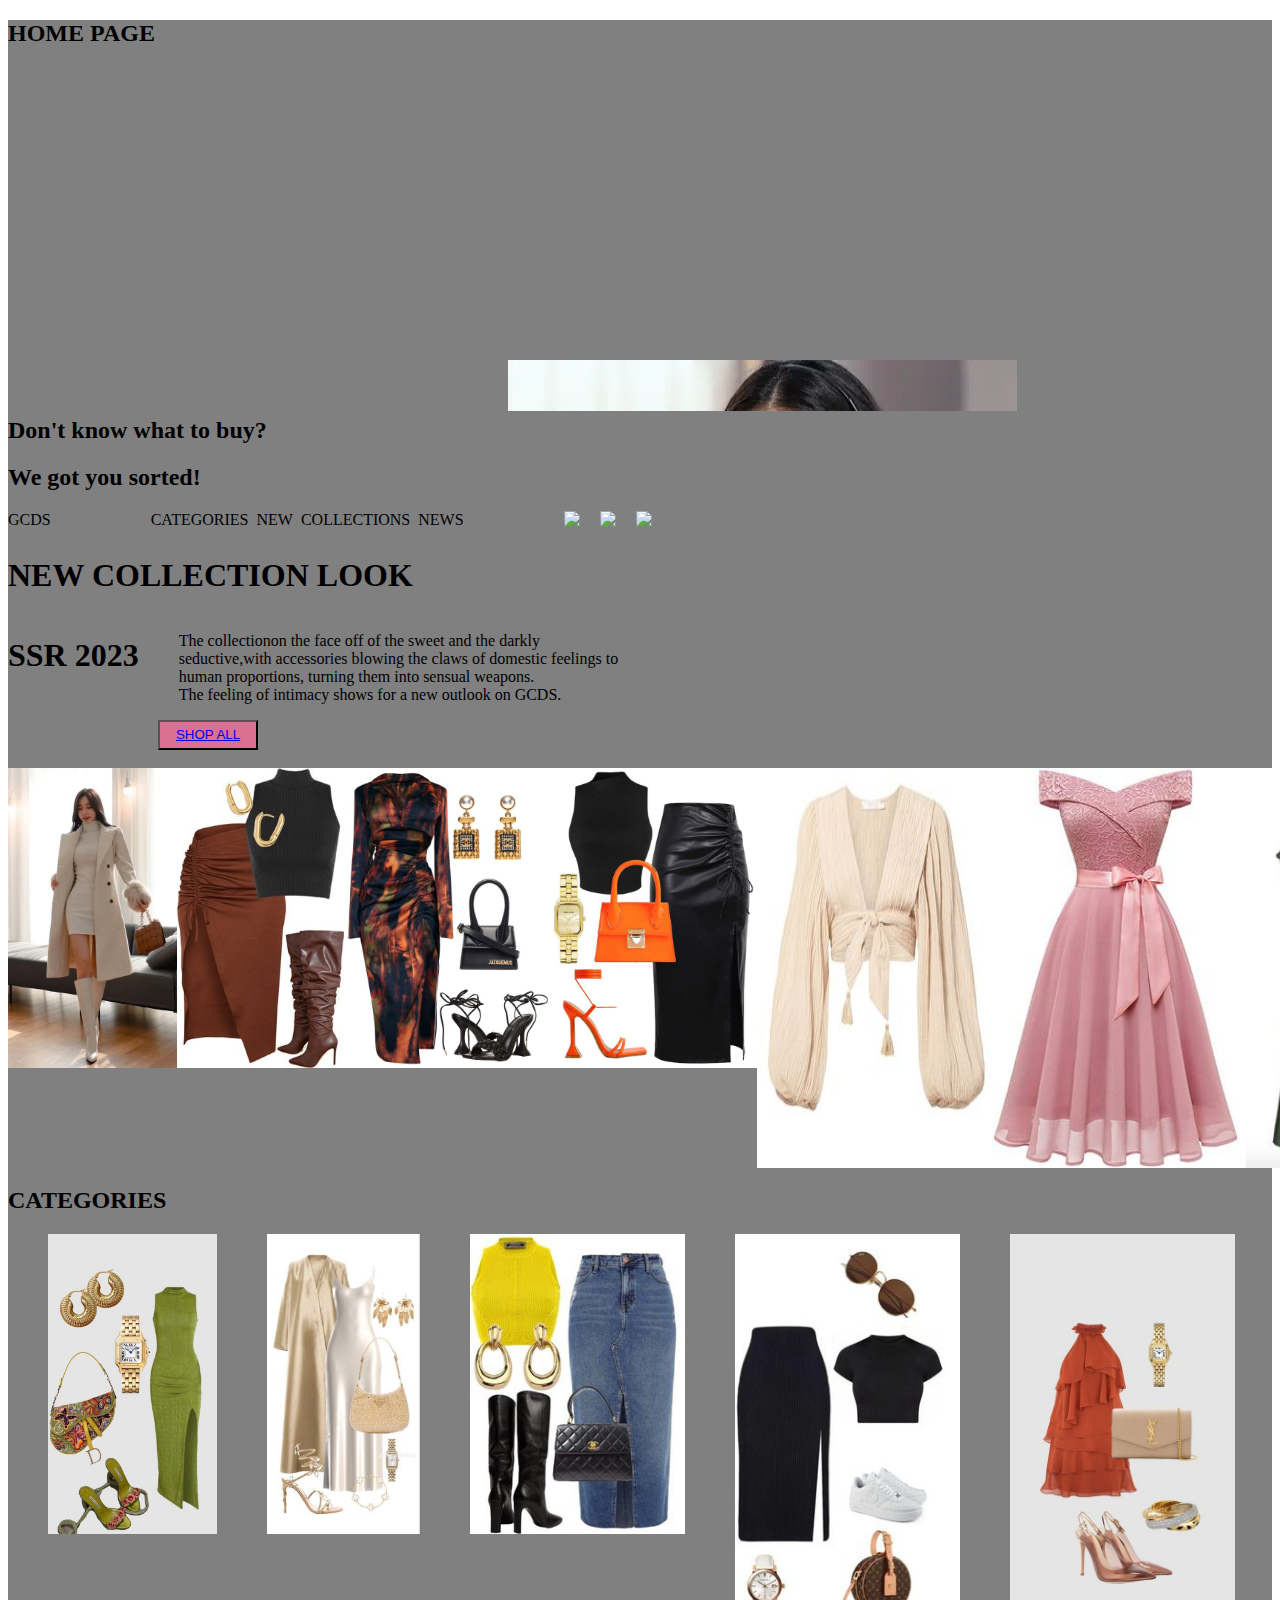
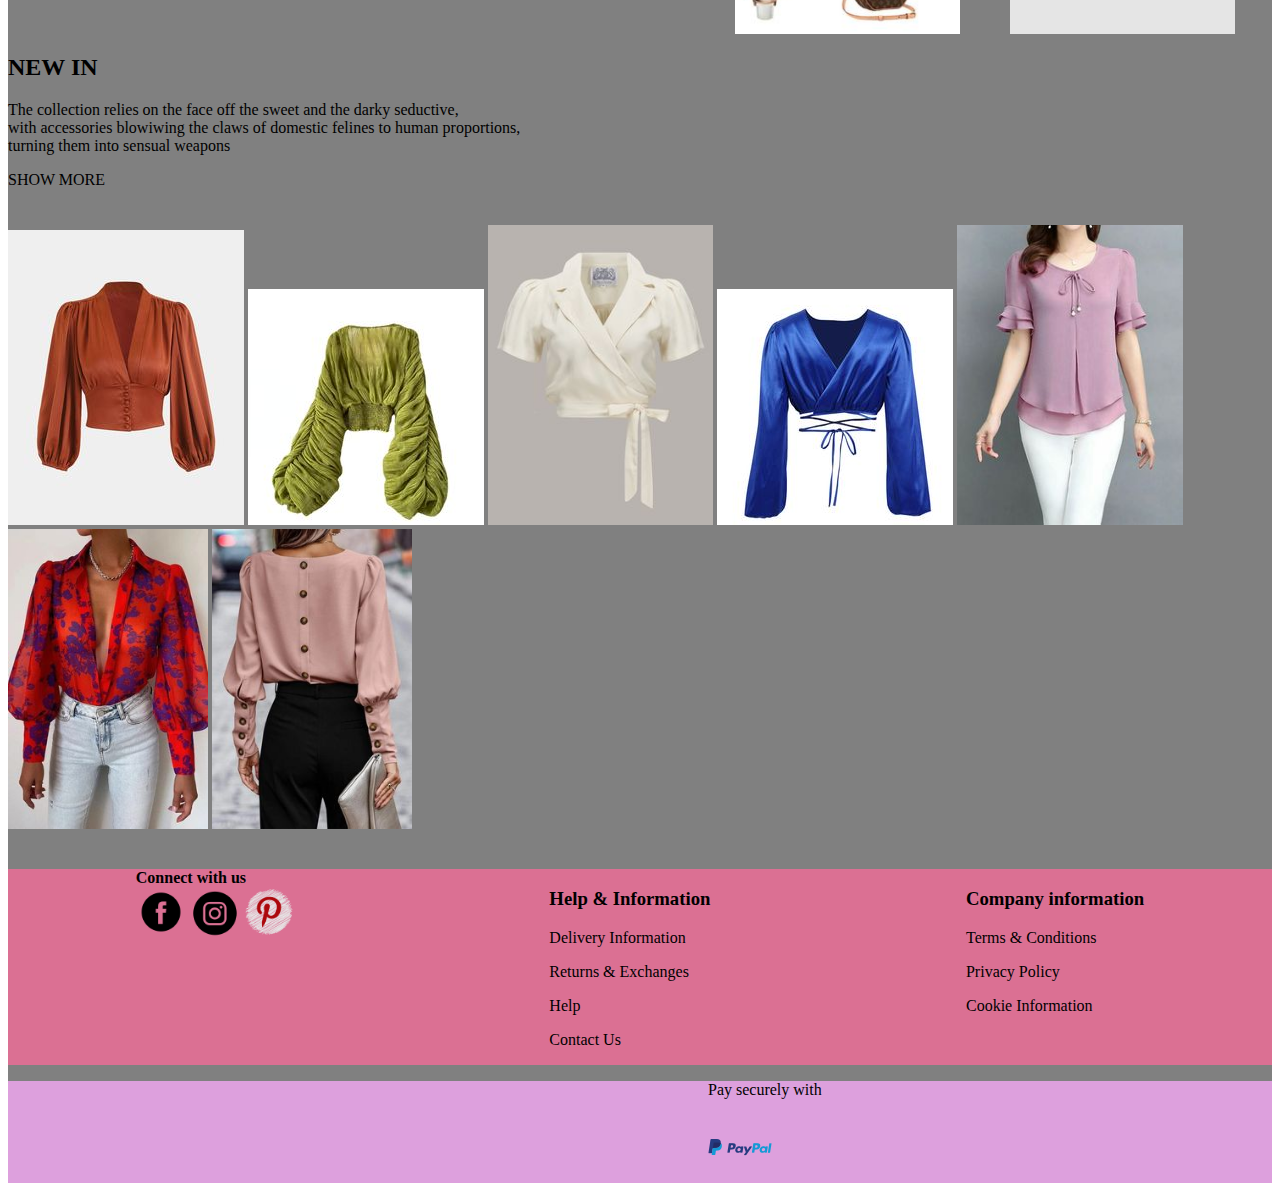
==== index.html @ c5112007 "add files" ====
<!DOCTYPE html>
<html lang="en">
<head>
    <meta charset="UTF-8">
    <meta name="viewport" content="width=device-width, initial-scale=1.0">
    <title>Document</title>
    <link rel="stylesheet" href="style.css">
</head>
<body>
    <div class="container">
        <h2>HOME PAGE</h2>
        <h2><marquee  behavior="scroll" direction="up"><img src="./image/image5.webp" id="image1"></marquee>
            Don't know what to buy?</h2>
       <h2>We got you sorted!</h2>
    
    <div class="topnav">
    <div>
    <span>GCDS</span>
    </div>
    <div class="nav">
    <span>CATEGORIES</span>&nbsp;
    <span>NEW</span>&nbsp;
    <span>COLLECTIONS</span>&nbsp;
    <span>NEWS</span>
    </div>
    <div class="icons">
    <img src="./images/photo1.webp">
    <img src="./images/photo2.webp">
    <img src="./images/photo3.webp">
            </div>
        </div>
        
        
    <h1>NEW COLLECTION LOOK</h1>
    <div class="statement"> 
    <h1>SSR 2023</h1> <br>
    <div>
    <p>The collectionon the face off of the sweet and the darkly <br>seductive,with accessories blowing the claws of domestic feelings to<br> human proportions, turning them into sensual weapons.<br>The feeling of intimacy shows for a new outlook on GCDS.</p>
        </div>
        
    </div>
    <button type="Shop All" class="button"><a href="select.html">SHOP ALL</a></button><br><br>
   <div class="images">
    <img src="./image/image6.jpg" id="image6">
    <img src="./image/image7.jpg" id="image7">
    <img src="./image/image8.jpg" id="image8">
    <img src="./image/image9.jpg" id="image9">
    <img src="./image/image18.jpg" id="image18">
    <img src="./image/image21.jpg" id="image21">
    <img src="./image/image20.jpg" id="image20">
    <img src="./image/image22.jpg" id="image22">


   </div> 
   <h2>CATEGORIES</h2>
   <div class="one">
    <img src="./image/image10.jpg" id="image10">
    <img src="./image/image11.jpg" id="image11">
    <img src="./image/image12.jpg" id="image12">
    <img src="./image/image23.jpg" id="image23">
    <img src="./image/image24.jpg" id="image24">
    <img src="./image/image25.jpg" id="image25">
    <img src="./image/image26.jpg" id="image26">
    
    
   </div>
   <div class="two">
    <div><h2>NEW IN</h2></div>
    <div>
        <p>The collection relies on the face off the sweet and the darky seductive,<br>with accessories blowiwing the claws of domestic felines to human proportions,<br>turning them into sensual weapons</p>
        <div>
            <a #href>SHOW MORE</a>
        </div>
    </div>
   </div><br><br>
   <div class="three">
    <img src="./image/image14.jpg" id="image14">
    <img src="./image/image15.jpg" id="image15">
    <img src="./image/image16.jpg" id="image16">
    <img src="./image/image17.jpg" id="image17">
    <img src="./image/image29.jpg" id="image29">
    <img src="./image/image30.jpg" id="image30">
    <img src="./image/image31.jpg" id="image31">

   </div><br><br>
   <div class="footer">
    <div>
        <div><b>Connect with us</b></div>
        <img src="./image/icon(1).webp" id="icons">
        <img src="./image/icon(2).webp" id="icons">
        <img src="./image/icon(3).webp" id="icons">
    </div>
    <div>
        <div><h3>Help & Information</h3></div>
        <p>Delivery Information</p>
        <p>Returns & Exchanges</p>
        <p>Help</p>
        <p>Contact Us</p>
    </div>
    <div>
        <h3>Company information</h3>
            <p>Terms & Conditions</p>
            <p>Privacy Policy</p>
            <p>Cookie Information</p>
    </div>    
    


    
    </div>
    <div class="bottom">
        <p>Pay securely with</p>
        <img src="./image/icon(4).webp" id="icons1">
    </div>
   </div>

        
    
    
    
</body>
</html>
---- style.css ----
.container{
    background-image: url(https://i.pinimg.com/236x/66/23/18/6623183389e77f1bdcb106cec3c4fa35.jpg);
    background-color:gray;
    color: black;
  }
  
  .image5{
  
  }.topnav{
      display: flex;
      gap: 100px;
  }
  .icons{
      width: 30px;
      height: 25px;
      display: flex;
      gap: 20px;
  }
  .nav{
      gap: 40px;
  }
  .statement{
      display: flex;
      gap: 20px;
  }
  #image1{
    padding-left: 500px;
  }
  .button{
      background-color: palevioletred;
      color: white;
      width: 100px;
      height: 30px;
      margin-left: 150px;
  }
  .images{
      display: flex;
      
      
  }
  #image6{
      height: 300px;
  
  }
  #image7{
      height: 300px;
  }
  #image8{
  height: 300px;
  }
  #image9{
      height: 300px;
  
  }
  #image10{
      height: 300px;
  }
  #image11{
      height: 300px;
  
  }
  #image12{
      height: 300px;
  }
  #image13{
      height: 300px;
      width: 300px;
  }
  .one{
      display: flex;
      gap: 50px;
      padding-left: 40px;
  }
  #image13{
      height: 400px;
  }
  #image20{
    height: 400px;

  }
  #image21{
    height: 400px;
  }
  #image22{
    height: 400px;

  }
  #image23{
    height: 400px;
  }
  #image24{
    height: 400px;
  }
  #image25{
    height: 400px;
  }
  #image26{
    height: 400px;
  }
  #icons{
    height: 50px;
  }
  #image29{
    height: 300px;
  }
  #image30{
    height: 300px;
  }
  #image31{
    height: 300px;
  }
  #image16{
height: 300px;
  }
  .footer{
    display: flex;
    justify-content: space-around;
    background-color: palevioletred;
  }
  .bottom{
    background-color: plum;
    padding-left: 700px;
  }
  #icons1{
    
  }
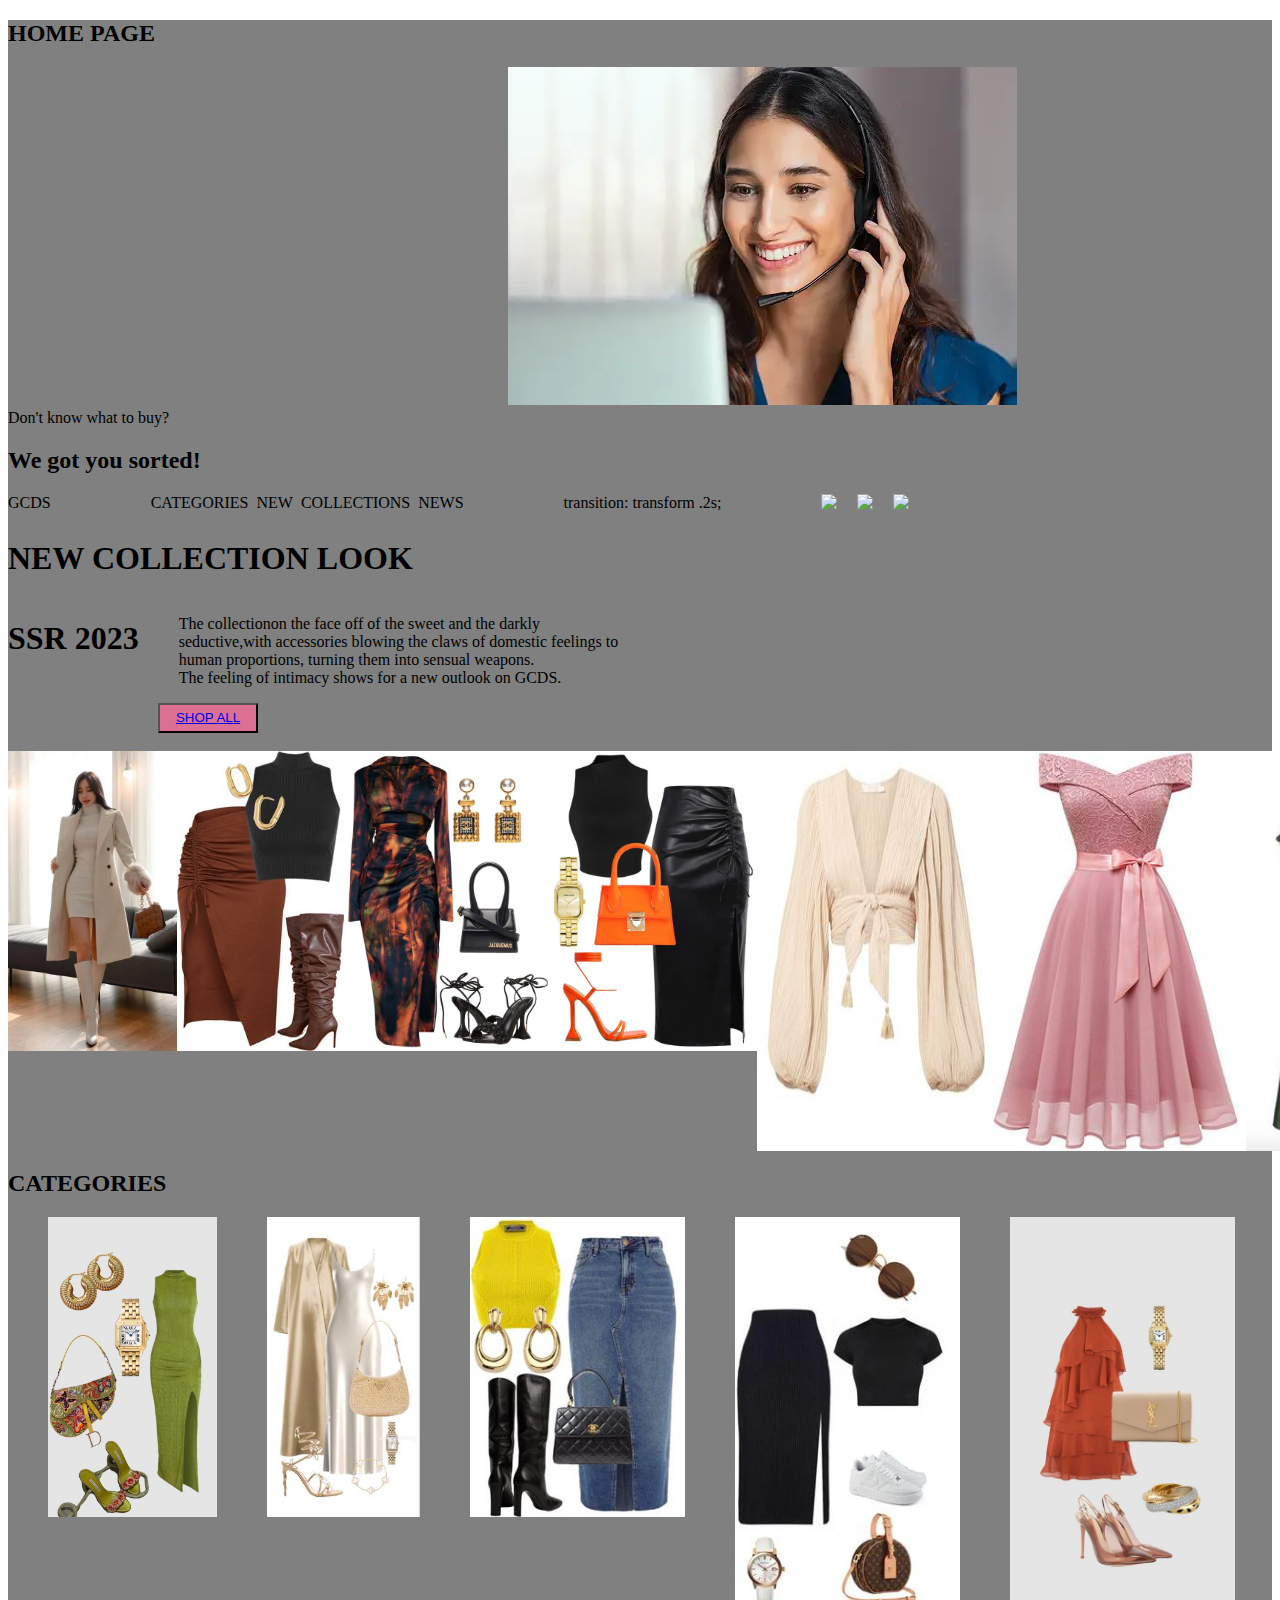
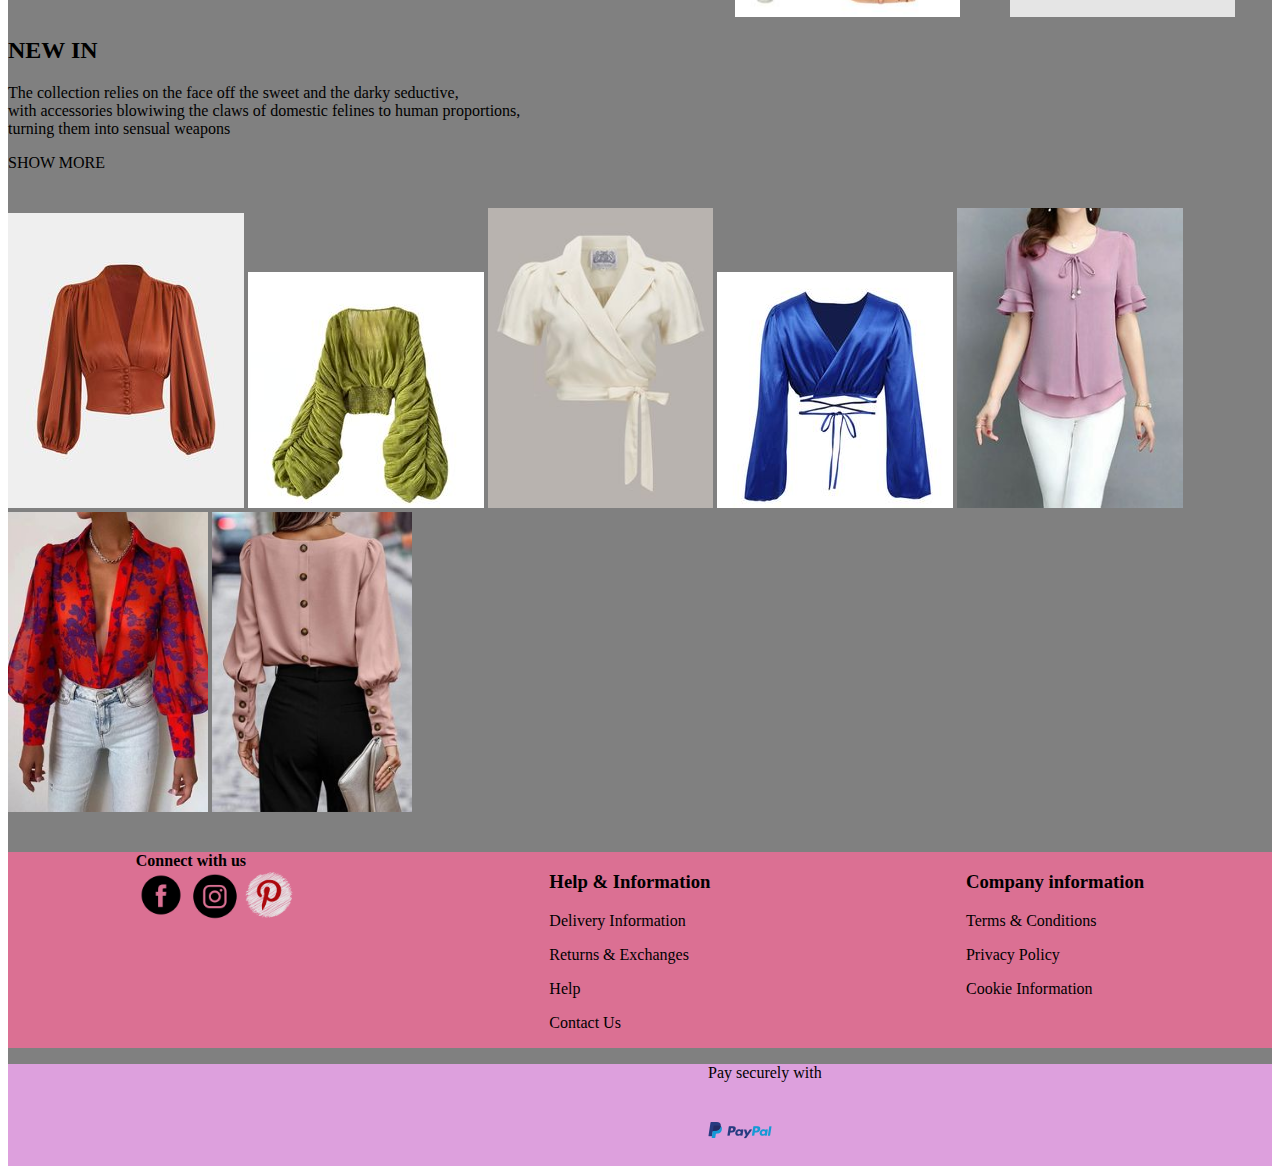
==== commit 36925890: "added changes" ====
--- a/index.html
+++ b/index.html
@@ -9,7 +9,7 @@
 <body>
     <div class="container">
         <h2>HOME PAGE</h2>
-        <h2><marquee  behavior="scroll" direction="up"><img src="./image/image5.webp" id="image1"></marquee>
+         <img src="./image/image5.webp" id="image1"><br>
             Don't know what to buy?</h2>
        <h2>We got you sorted!</h2>
     
@@ -22,7 +22,7 @@
     <span>NEW</span>&nbsp;
     <span>COLLECTIONS</span>&nbsp;
     <span>NEWS</span>
-    </div>
+    </div>transition: transform .2s;
     <div class="icons">
     <img src="./images/photo1.webp">
     <img src="./images/photo2.webp">
--- a/style.css
+++ b/style.css
@@ -4,9 +4,10 @@
     color: black;
   }
   
-  .image5{
-  
-  }.topnav{
+
+
+    
+    .topnav{
       display: flex;
       gap: 100px;
   }
@@ -19,9 +20,9 @@
   .nav{
       gap: 40px;
   }
-  .statement{
+ .statement{
       display: flex;
-      gap: 20px;
+      gap: 20px; .
   }
   #image1{
     padding-left: 500px;
@@ -120,7 +121,49 @@
   .bottom{
     background-color: plum;
     padding-left: 700px;
+    
   }
-  #icons1{
+
+  @media screen and(min-width:400px) and (max-width:700px){ 
+    .topnav{
+      flex-wrap: wrap;
+      gap: 100px;
+    }
+  .icons{
+    width: 30px;
+    height: 25px;
+    flex-wrap: wrap;
+    gap: 20px;}
+  .statement{
+     flex-wrap: wrap;
+      gap: 20px;
     
-  }+  }
+  .images{
+    flex-wrap: wrap;
+    
+
+}
+.one{
+  flex-wrap: wrap;
+  gap: 50px;
+  padding-left: 40px;
+
+}
+.footer{
+  flex-wrap: wrap;
+  justify-content: space-around;
+  background-color: palevioletred;
+
+} 
+.bottom{
+  background-color: plum;
+  padding-left: 700px;
+  flex-wrap: wrap;
+  
+  }
+.image5{
+  padding-left: 700px;
+  margin-left: 40%;
+}
+}
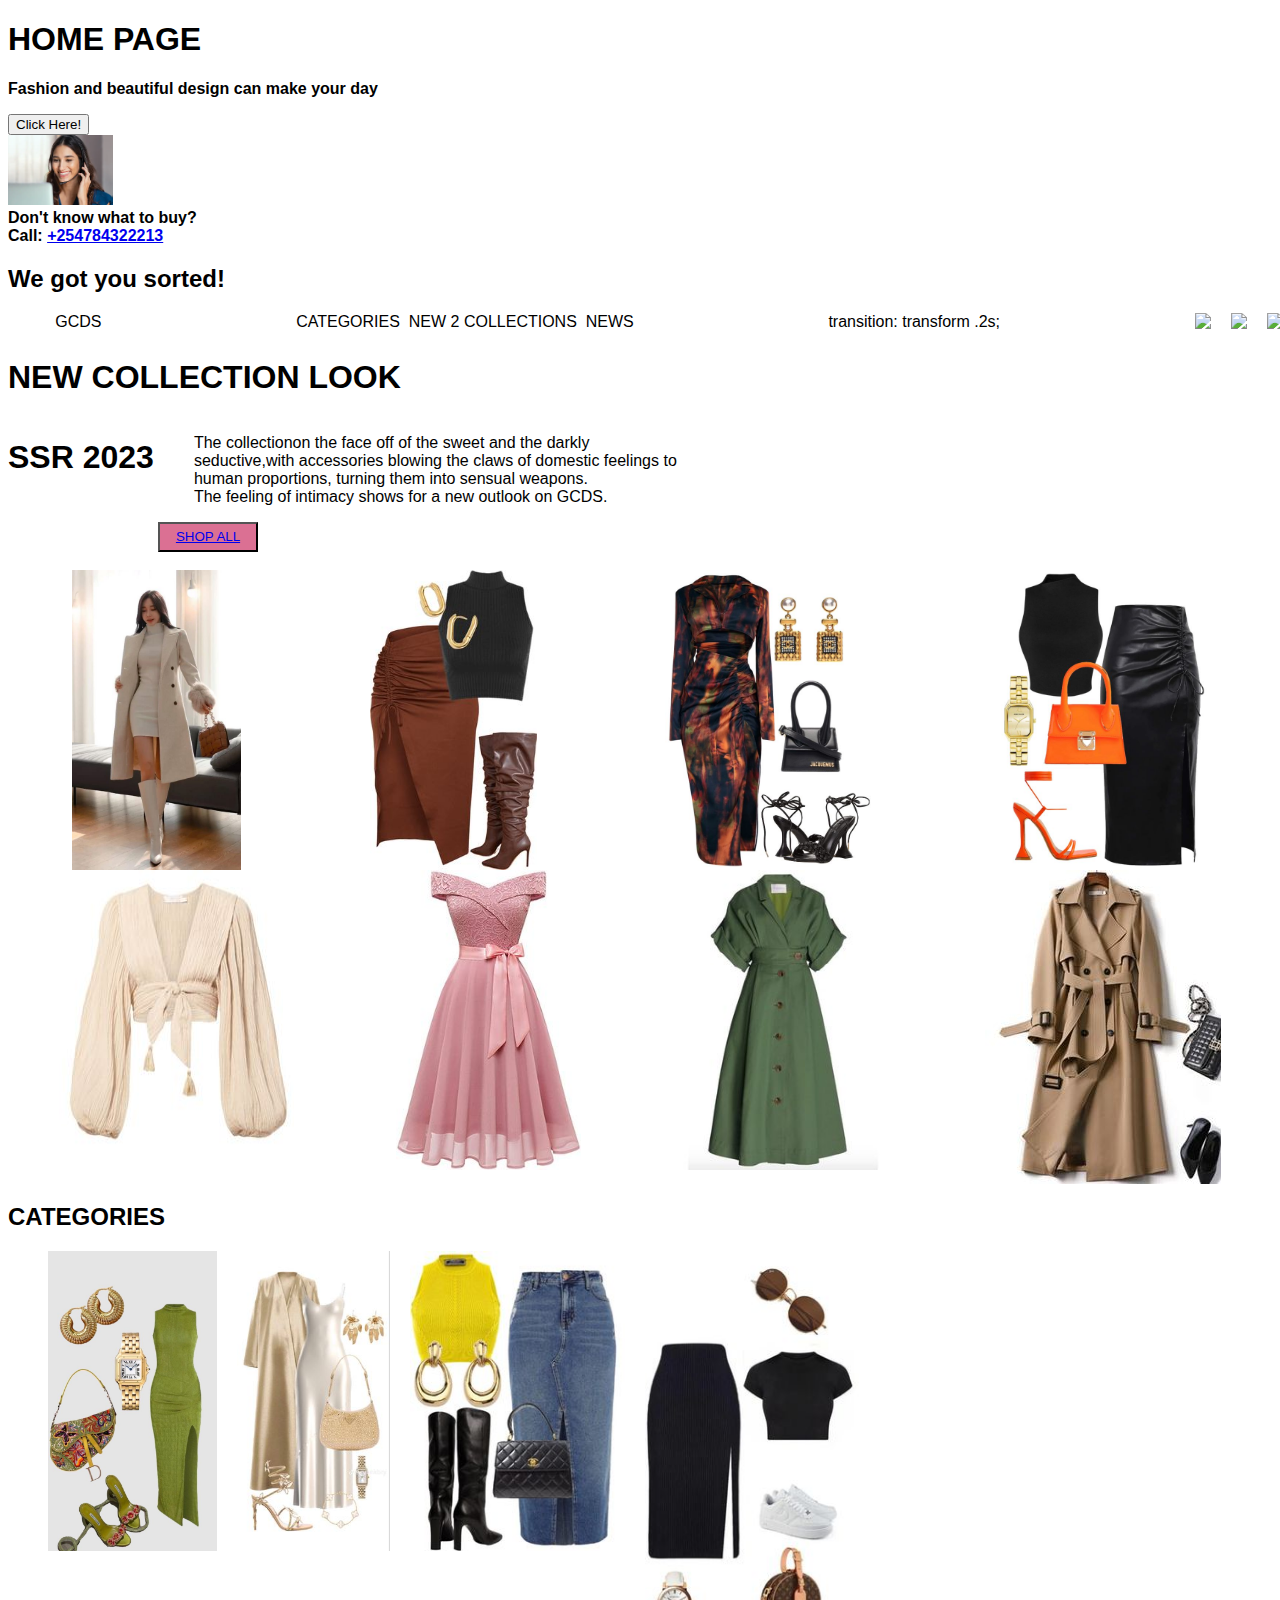
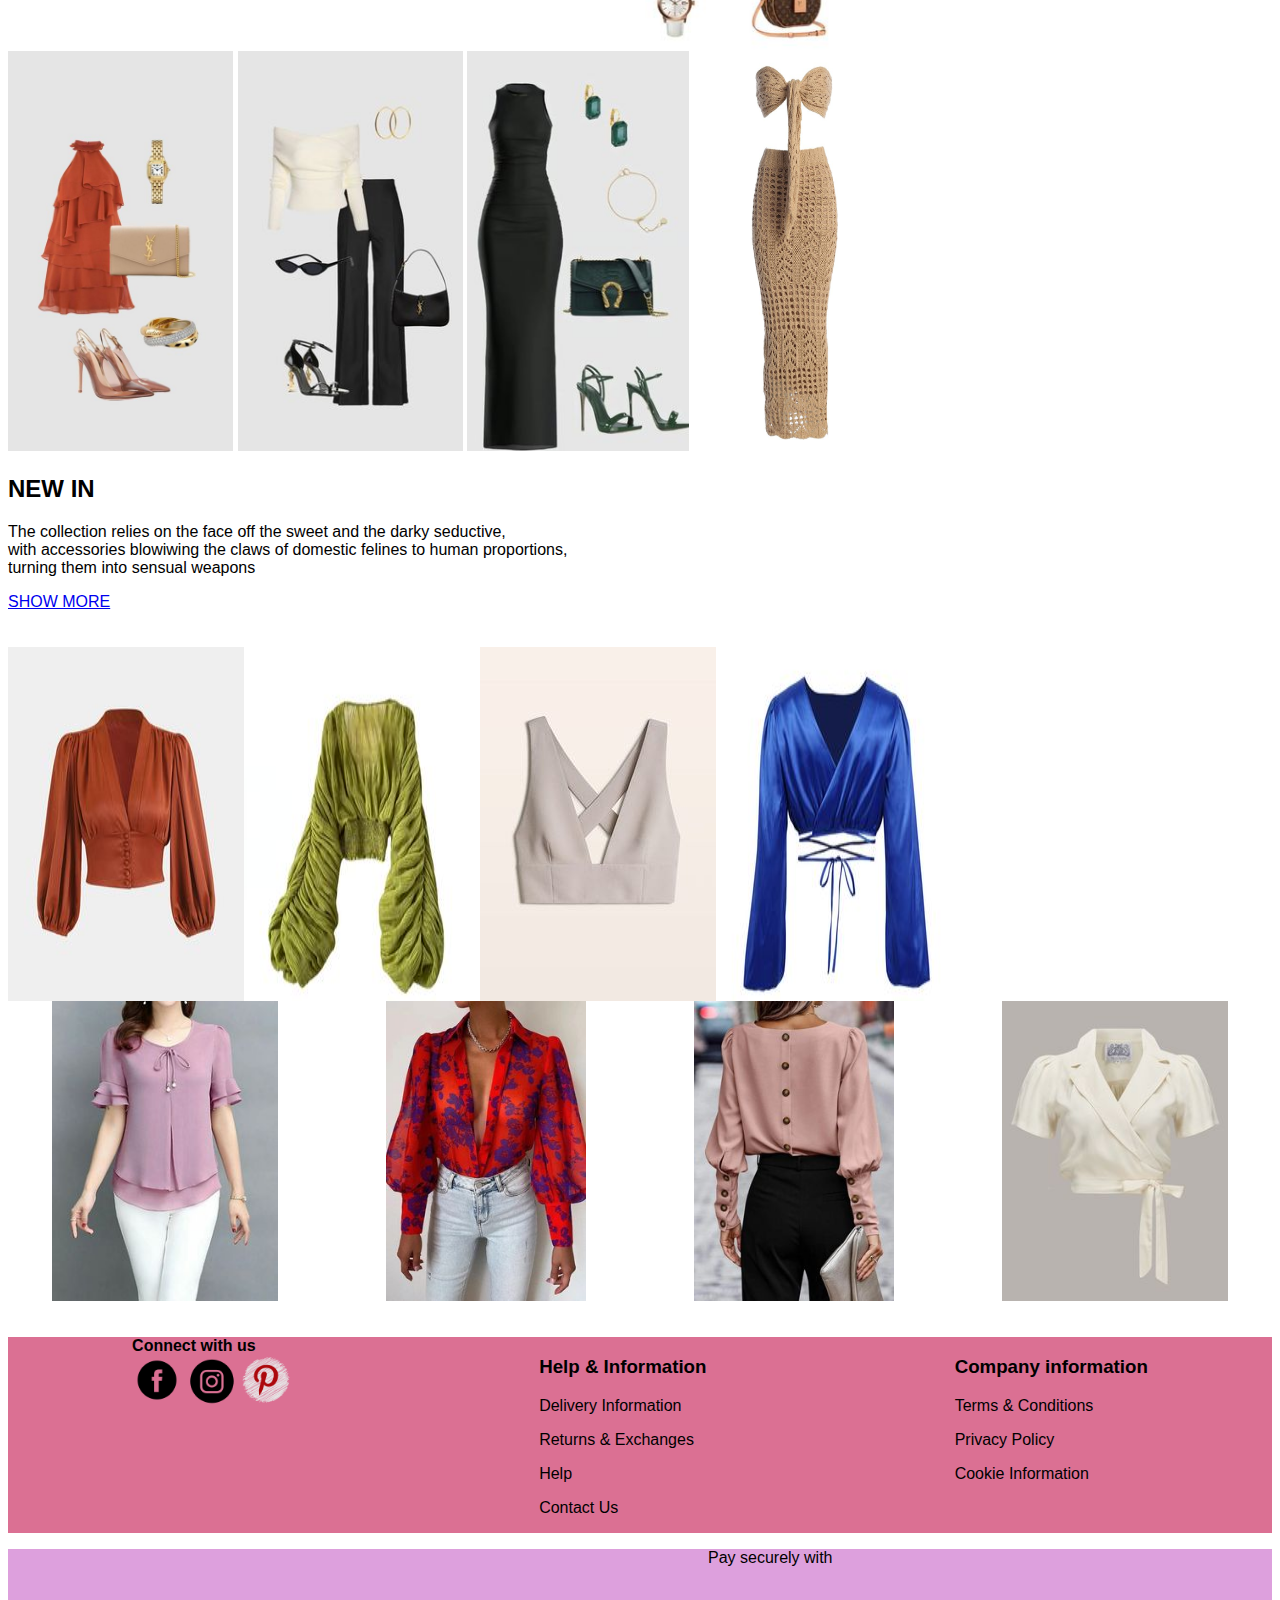
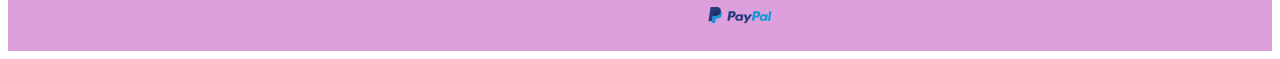
==== commit fcaf98eb: "add changes" ====
--- a/index.html
+++ b/index.html
@@ -7,11 +7,17 @@
     <link rel="stylesheet" href="style.css">
 </head>
 <body>
-    <div class="container">
-        <h2>HOME PAGE</h2>
-         <img src="./image/image5.webp" id="image1"><br>
-            Don't know what to buy?</h2>
-       <h2>We got you sorted!</h2>
+    
+<h1 id="home">HOME PAGE</h2>
+
+<p id="demo"><b>Fashion and beautiful design can make your day</b></p>
+
+<button type="button3" onclick="document.getElementById('demo').style.fontSize='35px'">Click Here!</button>
+<div class="container"> 
+    
+    <img src="./image/image5.webp" id="image1"><br>
+    <div class="num"><b>Don't know what to buy?<br>Call: <a href="#call">+254784322213</a></b></h2></div>
+       <div><h2>We got you sorted!</h2></div>
     
     <div class="topnav">
     <div>
@@ -19,7 +25,7 @@
     </div>
     <div class="nav">
     <span>CATEGORIES</span>&nbsp;
-    <span>NEW</span>&nbsp;
+    <span>NEW</span>&nbsp;2
     <span>COLLECTIONS</span>&nbsp;
     <span>NEWS</span>
     </div>transition: transform .2s;
@@ -40,49 +46,60 @@
         
     </div>
     <button type="Shop All" class="button"><a href="select.html">SHOP ALL</a></button><br><br>
-   <div class="images">
+    <div class="images">
     <img src="./image/image6.jpg" id="image6">
     <img src="./image/image7.jpg" id="image7">
     <img src="./image/image8.jpg" id="image8">
     <img src="./image/image9.jpg" id="image9">
+    </div> 
+    
+    <div class="images2">
     <img src="./image/image18.jpg" id="image18">
     <img src="./image/image21.jpg" id="image21">
     <img src="./image/image20.jpg" id="image20">
-    <img src="./image/image22.jpg" id="image22">
+    <img src="./image/image52.jpg"
+    id="image52">
+    </div>
+    
 
-
-   </div> 
+   
    <h2>CATEGORIES</h2>
    <div class="one">
     <img src="./image/image10.jpg" id="image10">
     <img src="./image/image11.jpg" id="image11">
     <img src="./image/image12.jpg" id="image12">
-    <img src="./image/image23.jpg" id="image23">
+    <img src="./image/image23.jpg" id="image23"></div>
+    <div class="one2">
     <img src="./image/image24.jpg" id="image24">
     <img src="./image/image25.jpg" id="image25">
     <img src="./image/image26.jpg" id="image26">
+    <img src="./image/image51.jpg" id="image51">
+</div>
     
     
-   </div>
+   
    <div class="two">
     <div><h2>NEW IN</h2></div>
     <div>
         <p>The collection relies on the face off the sweet and the darky seductive,<br>with accessories blowiwing the claws of domestic felines to human proportions,<br>turning them into sensual weapons</p>
         <div>
-            <a #href>SHOW MORE</a>
+            <a href="#shop">SHOW MORE</a>
         </div>
     </div>
    </div><br><br>
    <div class="three">
     <img src="./image/image14.jpg" id="image14">
     <img src="./image/image15.jpg" id="image15">
-    <img src="./image/image16.jpg" id="image16">
+    <img src="./image/image49.jpg" id="image49">
     <img src="./image/image17.jpg" id="image17">
-    <img src="./image/image29.jpg" id="image29">
+    </div>
+    <div class="five"><img src="./image/image29.jpg" id="image29">
     <img src="./image/image30.jpg" id="image30">
     <img src="./image/image31.jpg" id="image31">
+    <img src="./image/image16.jpg"
+    id="image16"></div>
 
-   </div><br><br>
+   <br><br>
    <div class="footer">
     <div>
         <div><b>Connect with us</b></div>
--- a/style.css
+++ b/style.css
@@ -1,15 +1,11 @@
 .container{
     background-image: url(https://i.pinimg.com/236x/66/23/18/6623183389e77f1bdcb106cec3c4fa35.jpg);
-    background-color:gray;
-    color: black;
-  }
-  
-
-
-    
-    .topnav{
+    
+  }
+  .topnav{
       display: flex;
       gap: 100px;
+      justify-content: space-around;
   }
   .icons{
       width: 30px;
@@ -22,11 +18,14 @@
   }
  .statement{
       display: flex;
-      gap: 20px; .
-  }
+      gap: 20px; }
+    
   #image1{
-    padding-left: 500px;
-  }
+    padding-right: 300px;
+    height: 70px;
+  }
+  
+  
   .button{
       background-color: palevioletred;
       color: white;
@@ -36,9 +35,18 @@
   }
   .images{
       display: flex;
+      justify-content: space-around;
       
       
   }
+  #image51{
+    height: 400px;
+    width: 200px;
+  }
+  .images2{
+    display: flex;
+    justify-content: space-around;
+  }
   #image6{
       height: 300px;
   
@@ -69,22 +77,25 @@
   }
   .one{
       display: flex;
-      gap: 50px;
+      gap: 20px;
       padding-left: 40px;
   }
   #image13{
       height: 400px;
   }
   #image20{
-    height: 400px;
+    height: 300px;
 
   }
   #image21{
-    height: 400px;
+    height: 300px;
   }
   #image22{
     height: 400px;
 
+  }
+  .three{
+    display: flex;
   }
   #image23{
     height: 400px;
@@ -123,12 +134,34 @@
     padding-left: 700px;
     
   }
+  .image{
+    padding-left: 400px;
+  }
+  #page{
+    text-align: center;
+  }
+  #home{
+    padding-right: 500px;
+    justify-content: space-around;
+  }
+  body{
+    font-family: 'Franklin Gothic Medium', 'Arial Narrow', Arial, sans-serif ;
+  }
+  .five{
+    display: flex;
+    gap: 20px;
+    justify-content: space-around;
+  }
+  .image52{
+    height: 100px;
+  
+  }
 
   @media screen and(min-width:400px) and (max-width:700px){ 
-    .topnav{
-      flex-wrap: wrap;
-      gap: 100px;
-    }
+    .topnav{flex-wrap: wrap;
+      gap: 100px;}
+      
+    
   .icons{
     width: 30px;
     height: 25px;
@@ -139,8 +172,16 @@
       gap: 20px;
     
   }
+  .topnav{
+    flex-wrap: wrap;
+    
+    justify-content: space-around;}
+  #home{
+    margin-right: 200px;
+  }
   .images{
     flex-wrap: wrap;
+    height: 100px;
     
 
 }
@@ -150,6 +191,10 @@
   padding-left: 40px;
 
 }
+.container{
+  background-image: url(https://i.pinimg.com/236x/66/23/18/6623183389e77f1bdcb106cec3c4fa35.jpg);
+background-repeat: no-repeat;
+}
 .footer{
   flex-wrap: wrap;
   justify-content: space-around;
@@ -157,13 +202,35 @@
 
 } 
 .bottom{
-  background-color: plum;
-  padding-left: 700px;
+  padding-left: 500px;
+  /* padding-left: 700px; */
   flex-wrap: wrap;
   
   }
 .image5{
   padding-left: 700px;
-  margin-left: 40%;
-}
-}
+  
+  height: 20px;
+  width: 50px;
+}
+.images{
+  flex-direction: column;
+  }
+  #image1{
+    height: 10px;
+    width: 20px;
+    padding-left: 0px;
+}
+
+.three{
+  flex-wrap: wrap;}
+
+
+
+
+
+
+
+}
+
+  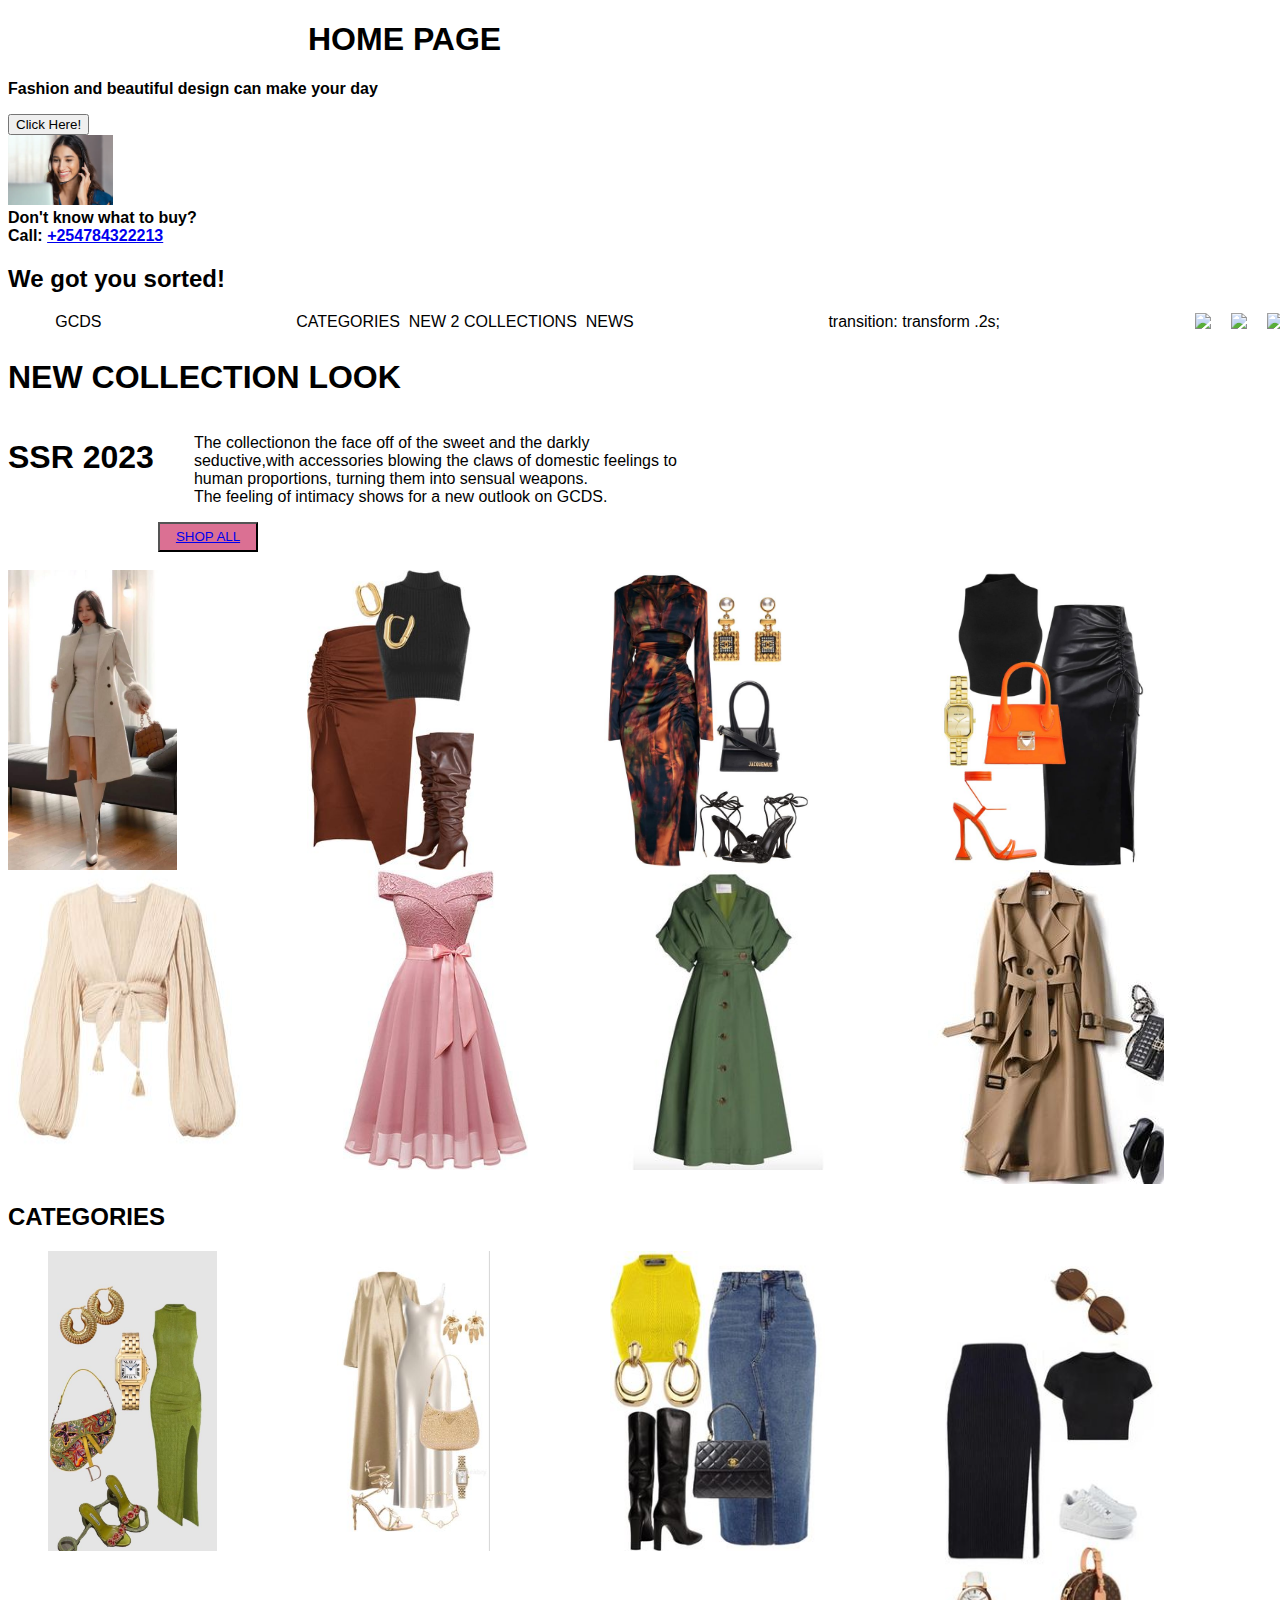
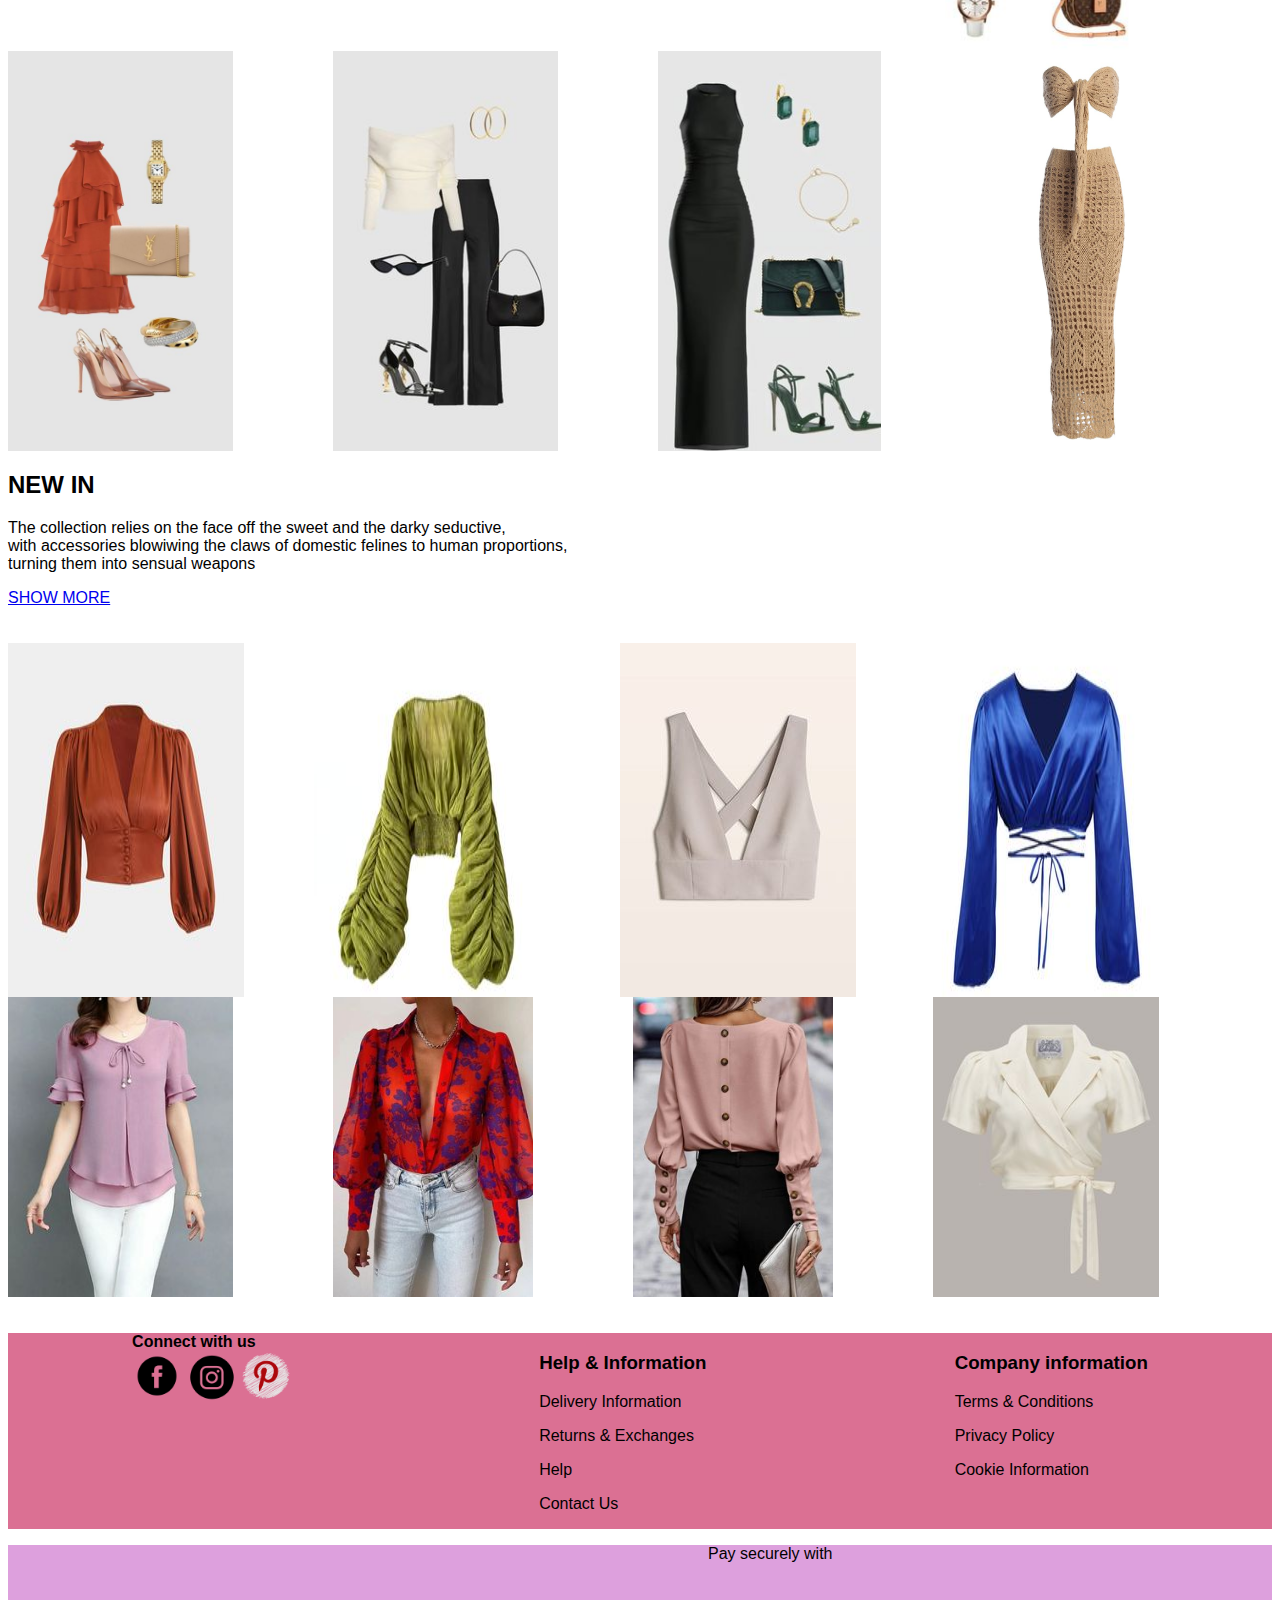
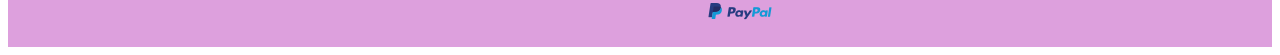
==== commit aa330c78: "added a js file" ====
--- a/index.html
+++ b/index.html
@@ -8,6 +8,7 @@
 </head>
 <body>
     
+   
 <h1 id="home">HOME PAGE</h2>
 
 <p id="demo"><b>Fashion and beautiful design can make your day</b></p>
@@ -126,13 +127,13 @@
     
     </div>
     <div class="bottom">
-        <p>Pay securely with</p>
-        <img src="./image/icon(4).webp" id="icons1">
+    <div><p>Pay securely with</p>
+        <img src="./image/icon(4).webp" id="icons1"></div>
     </div>
    </div>
 
         
-    
+
     
     
 </body>
--- a/style.css
+++ b/style.css
@@ -35,7 +35,7 @@
   }
   .images{
       display: flex;
-      justify-content: space-around;
+      gap: 130px;
       
       
   }
@@ -45,7 +45,7 @@
   }
   .images2{
     display: flex;
-    justify-content: space-around;
+  gap: 100px;
   }
   #image6{
       height: 300px;
@@ -77,7 +77,8 @@
   }
   .one{
       display: flex;
-      gap: 20px;
+      gap: 120px;
+      
       padding-left: 40px;
   }
   #image13{
@@ -96,6 +97,7 @@
   }
   .three{
     display: flex;
+  gap: 70px;
   }
   #image23{
     height: 400px;
@@ -141,7 +143,7 @@
     text-align: center;
   }
   #home{
-    padding-right: 500px;
+    padding-left: 300px;
     justify-content: space-around;
   }
   body{
@@ -149,24 +151,26 @@
   }
   .five{
     display: flex;
-    gap: 20px;
-    justify-content: space-around;
+    gap: 100px;
+  
   }
   .image52{
     height: 100px;
   
+  }
+
+  .one2{
+    display: flex;
+    gap: 100px;
   }
 
   @media screen and(min-width:400px) and (max-width:700px){ 
     .topnav{flex-wrap: wrap;
       gap: 100px;}
       
-    
-  .icons{
-    width: 30px;
-    height: 25px;
-    flex-wrap: wrap;
-    gap: 20px;}
+      #image7{
+        height: 20px;}
+  
   .statement{
      flex-wrap: wrap;
       gap: 20px;
@@ -175,62 +179,55 @@
   .topnav{
     flex-wrap: wrap;
     
-    justify-content: space-around;}
+    }
   #home{
-    margin-right: 200px;
+padding-right: 100px;
   }
   .images{
     flex-wrap: wrap;
-    height: 100px;
-    
-
+    justify-content: space-around;
 }
 .one{
   flex-wrap: wrap;
-  gap: 50px;
-  padding-left: 40px;
-
-}
-.container{
-  background-image: url(https://i.pinimg.com/236x/66/23/18/6623183389e77f1bdcb106cec3c4fa35.jpg);
-background-repeat: no-repeat;
+gap: 100px;
+}
+
+.one2{
+  flex-wrap: wrap;
+  gap: 100px;
 }
 .footer{
   flex-wrap: wrap;
-  justify-content: space-around;
-  background-color: palevioletred;
+  
 
 } 
 .bottom{
-  padding-left: 500px;
-  /* padding-left: 700px; */
-  flex-wrap: wrap;
+
+flex-wrap: wrap;
+  
   
   }
 .image5{
   padding-left: 700px;
   
   height: 20px;
-  width: 50px;
-}
-.images{
-  flex-direction: column;
-  }
-  #image1{
-    height: 10px;
-    width: 20px;
-    padding-left: 0px;
-}
-
-.three{
-  flex-wrap: wrap;}
-
-
-
-
-
-
-
-}
+  width: 50 
+  }
+  
+
+
+  .five{
+    flex-wrap: wrap;
+    }
+  
+}
+
+
+
+
+
+
+
+
 
   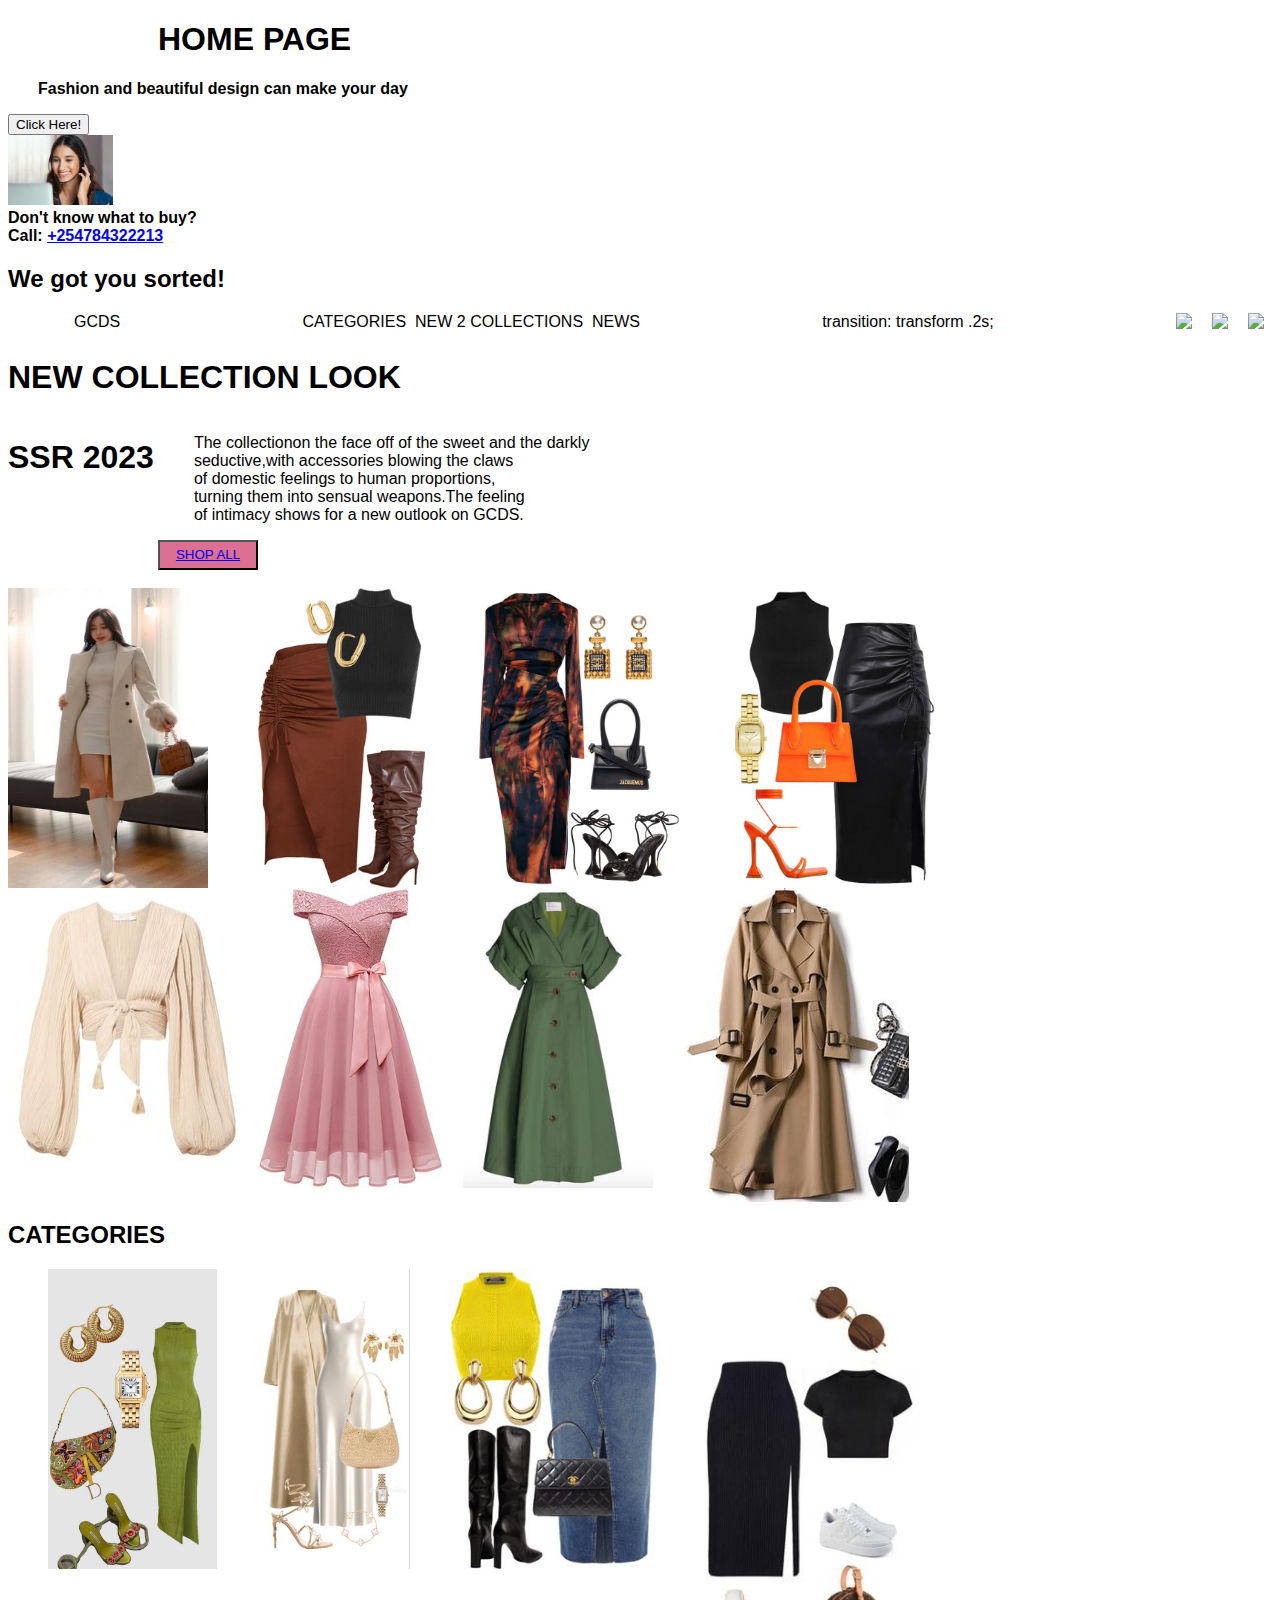
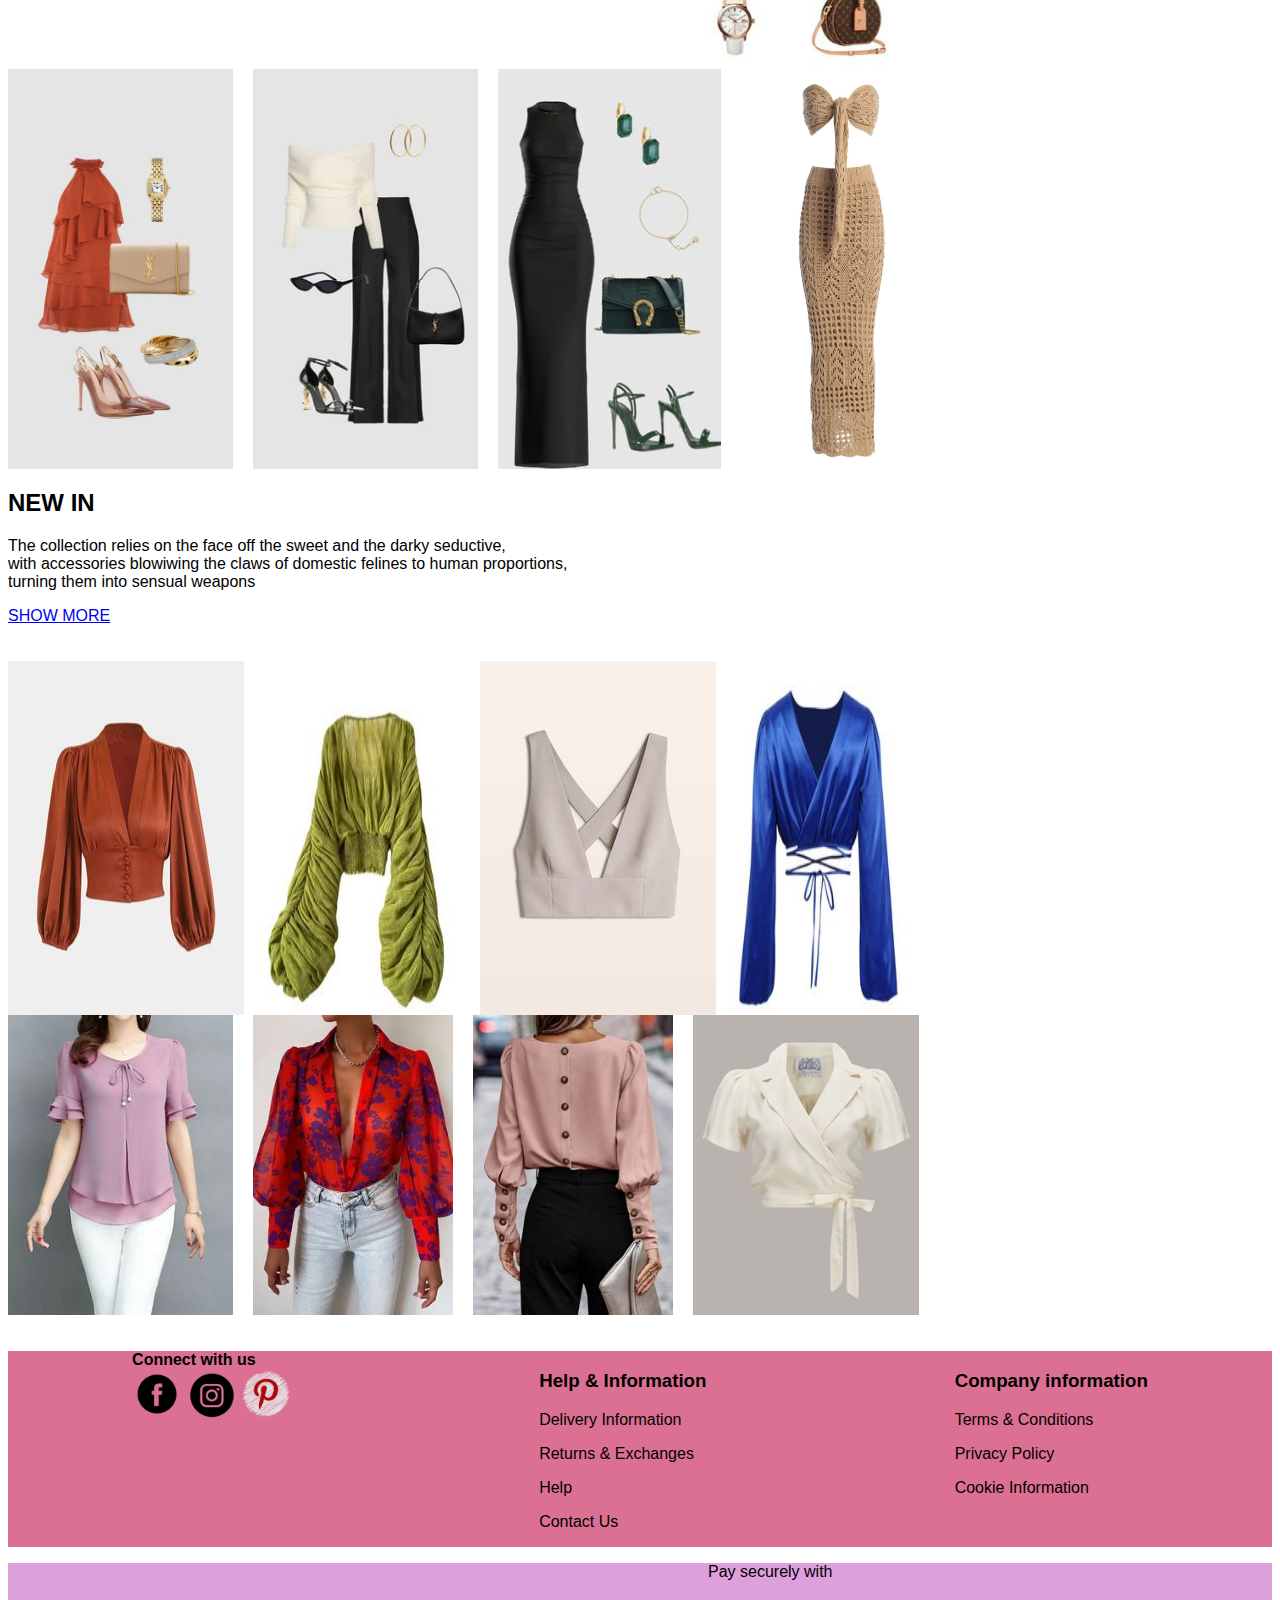
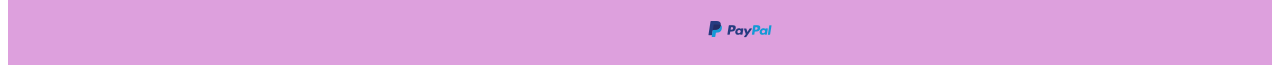
==== commit cd236c89: "responsive" ====
--- a/index.html
+++ b/index.html
@@ -42,13 +42,13 @@
     <div class="statement"> 
     <h1>SSR 2023</h1> <br>
     <div>
-    <p>The collectionon the face off of the sweet and the darkly <br>seductive,with accessories blowing the claws of domestic feelings to<br> human proportions, turning them into sensual weapons.<br>The feeling of intimacy shows for a new outlook on GCDS.</p>
+    <p>The collectionon the face off of the sweet and the darkly <br>seductive,with accessories blowing the claws<br> of domestic feelings to human proportions, <br>turning them into sensual weapons.The feeling <br>of intimacy shows for a new outlook on GCDS.</p>
         </div>
         
     </div>
     <button type="Shop All" class="button"><a href="select.html">SHOP ALL</a></button><br><br>
     <div class="images">
-    <img src="./image/image6.jpg" id="image6">
+    <img src="./image/image6.jpg" id="image6"> 
     <img src="./image/image7.jpg" id="image7">
     <img src="./image/image8.jpg" id="image8">
     <img src="./image/image9.jpg" id="image9">
--- a/style.css
+++ b/style.css
@@ -4,7 +4,7 @@
   }
   .topnav{
       display: flex;
-      gap: 100px;
+      gap: 50px;
       justify-content: space-around;
   }
   .icons{
@@ -35,7 +35,7 @@
   }
   .images{
       display: flex;
-      gap: 130px;
+      gap: 50px;
       
       
   }
@@ -45,10 +45,11 @@
   }
   .images2{
     display: flex;
-  gap: 100px;
+    gap: 15px;
   }
   #image6{
       height: 300px;
+      width: 200px;
   
   }
   #image7{
@@ -77,7 +78,7 @@
   }
   .one{
       display: flex;
-      gap: 120px;
+      gap: 40px;
       
       padding-left: 40px;
   }
@@ -97,7 +98,7 @@
   }
   .three{
     display: flex;
-  gap: 70px;
+  
   }
   #image23{
     height: 400px;
@@ -131,7 +132,7 @@
     justify-content: space-around;
     background-color: palevioletred;
   }
-  .bottom{
+  .bottom{ 
     background-color: plum;
     padding-left: 700px;
     
@@ -143,16 +144,23 @@
     text-align: center;
   }
   #home{
-    padding-left: 300px;
-    justify-content: space-around;
+    padding-left: 150px;
+   
+  }
+  #demo{
+    padding-left: 30px;
   }
   body{
     font-family: 'Franklin Gothic Medium', 'Arial Narrow', Arial, sans-serif ;
   }
   .five{
     display: flex;
-    gap: 100px;
-  
+    gap: 20px;
+  
+  }
+  #image17{
+    width: 200px;
+    
   }
   .image52{
     height: 100px;
@@ -161,35 +169,71 @@
 
   .one2{
     display: flex;
-    gap: 100px;
-  }
-
-  @media screen and(min-width:400px) and (max-width:700px){ 
+    gap: 20px;
+  }
+
+  @media screen and (width:375px)  { 
+    body{
+      font-family: 'Franklin Gothic Medium', 'Arial Narrow', Arial, sans-serif ;
+      overflow-x: hidden;
+    }
     .topnav{flex-wrap: wrap;
       gap: 100px;}
       
-      #image7{
-        height: 20px;}
-  
-  .statement{
+    .statement{
      flex-wrap: wrap;
-      gap: 20px;
-    
-  }
-  .topnav{
-    flex-wrap: wrap;
-    
+      gap: 20px;}
+  
+    #image20{
+    height: 300px;
+    width: 200px;
+  padding-left: 20px;}
+    #image21{
+      padding-left: 20px;
     }
-  #home{
-padding-right: 100px;
+  #image18{
+    padding-left: 20px;
+  }
+    .topnav{
+    flex-wrap: wrap;}
+    
+    #image7{
+      height: 300px;
+      width: 150px;
+    padding-left: 20px;}
+    #home{
+  padding-right:200px;}
+  #image24{
+    padding-left: 20px;
+  }
+  #image25{
+    padding-left: 20px;
+  }
+  #image29{
+    padding-left: 20px;
+  }
+  #image30{
+    padding-left: 20px;
+  }
+  #image26{
+    padding-left: 20px;
+  }
+  #image6{
+    height: 300px;
+    width: 100px;
+  padding-left: 20px;}
+  #image8{
+    width: 200px;
+    padding-left: 40px;
   }
   .images{
-    flex-wrap: wrap;
-    justify-content: space-around;
+    display: grid;
+    
+   
 }
 .one{
   flex-wrap: wrap;
-gap: 100px;
+  gap: 10px;
 }
 
 .one2{
@@ -217,9 +261,33 @@
 
 
   .five{
-    flex-wrap: wrap;
+    flex-direction: raw;  
     }
   
+.three{
+ display: grid;
+ padding-left: 20px;
+}
+.five{
+  display: grid;
+}
+.images2{
+  display: grid;
+}
+.bottom{
+  width: 160px;
+  padding-left: 190px;
+}
+#image9{
+  padding-left: 20px;
+}
+#image51{
+  padding-left: 20px;
+}
+#image52{
+  padding-left: 20px;
+}
+
 }
 
 
